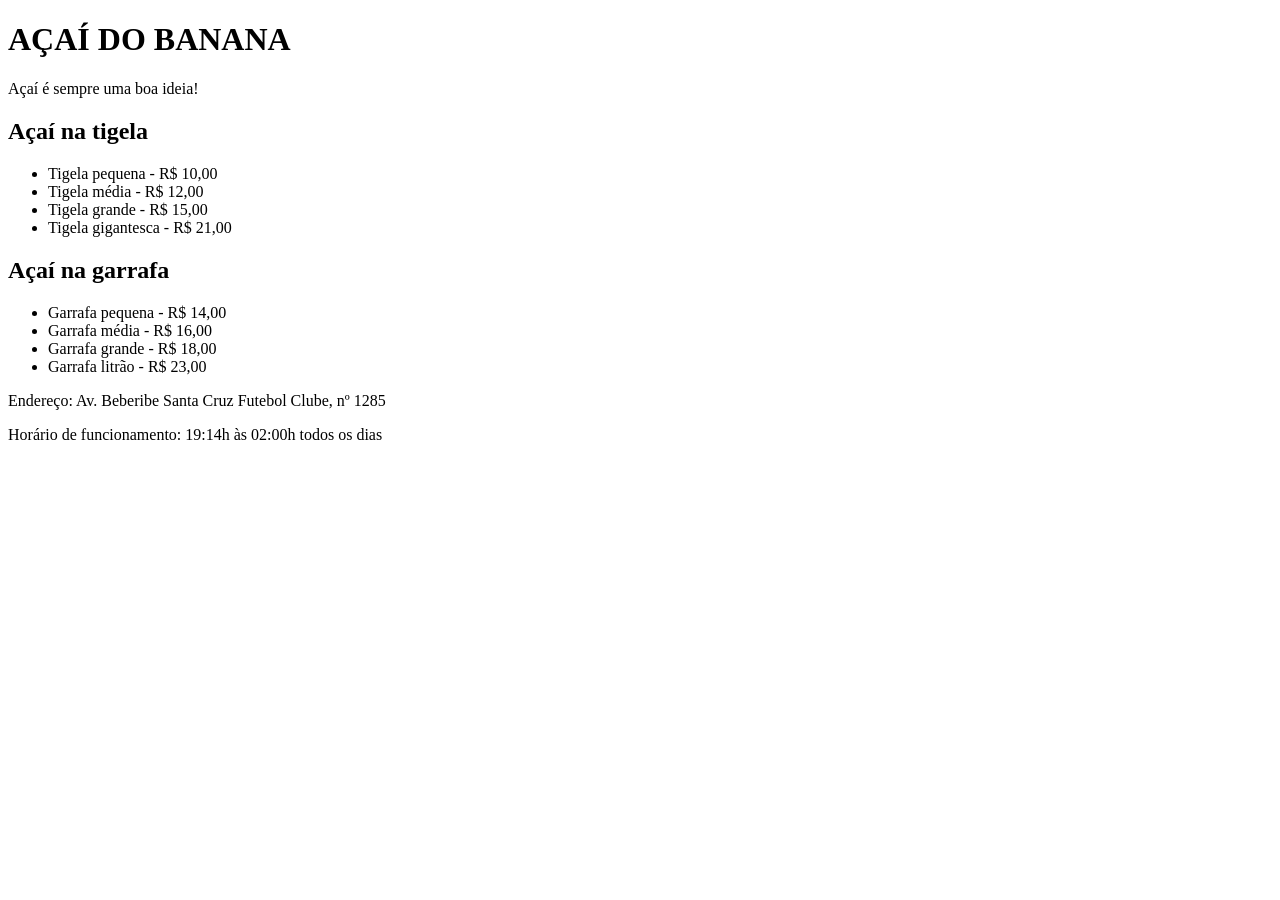
==== cardapio/index.html @ 6cf04509 "caio beta; sport tem aura" ====
<!DOCTYPE html>
<html lang="pt-BR">
<head>
    <meta charset="UTF-8">
    <meta name="viewport" content="width=device-width, initial-scale=1.0">
    <title>Document</title>
    <link rel="stylesheet" href="style.css">
</head>
<body>
    <div class="topo">
       <h1>AÇAÍ DO BANANA</h1>
       <p>Açaí é sempre uma boa ideia!</p> 
       <div class="secao">
        <h2>Açaí na tigela</h2>
        <ul>
            <li>Tigela pequena - R$ 10,00</li>
            <li>Tigela média - R$ 12,00</li>
            <li>Tigela grande - R$ 15,00</li>
            <li>Tigela gigantesca - R$ 21,00</li>
        </ul>
       </div>
       <div class="secao">
        <h2>Açaí na garrafa</h2>
        <ul>
            <li>Garrafa pequena - R$  14,00</li>
            <li>Garrafa média - R$ 16,00</li>
            <li>Garrafa grande - R$ 18,00</li>
            <li>Garrafa litrão - R$ 23,00</li>
       </div>
    </div>
    <div class="rodape">
        <p>Endereço: Av. Beberibe Santa Cruz Futebol Clube, nº 1285</p>
    </div>
    <div>Horário de funcionamento: 19:14h às 02:00h todos os dias</div>
    
</body>
</html>
---- cardapio/style.css ----
#texto {
    font-size: 300px;
}
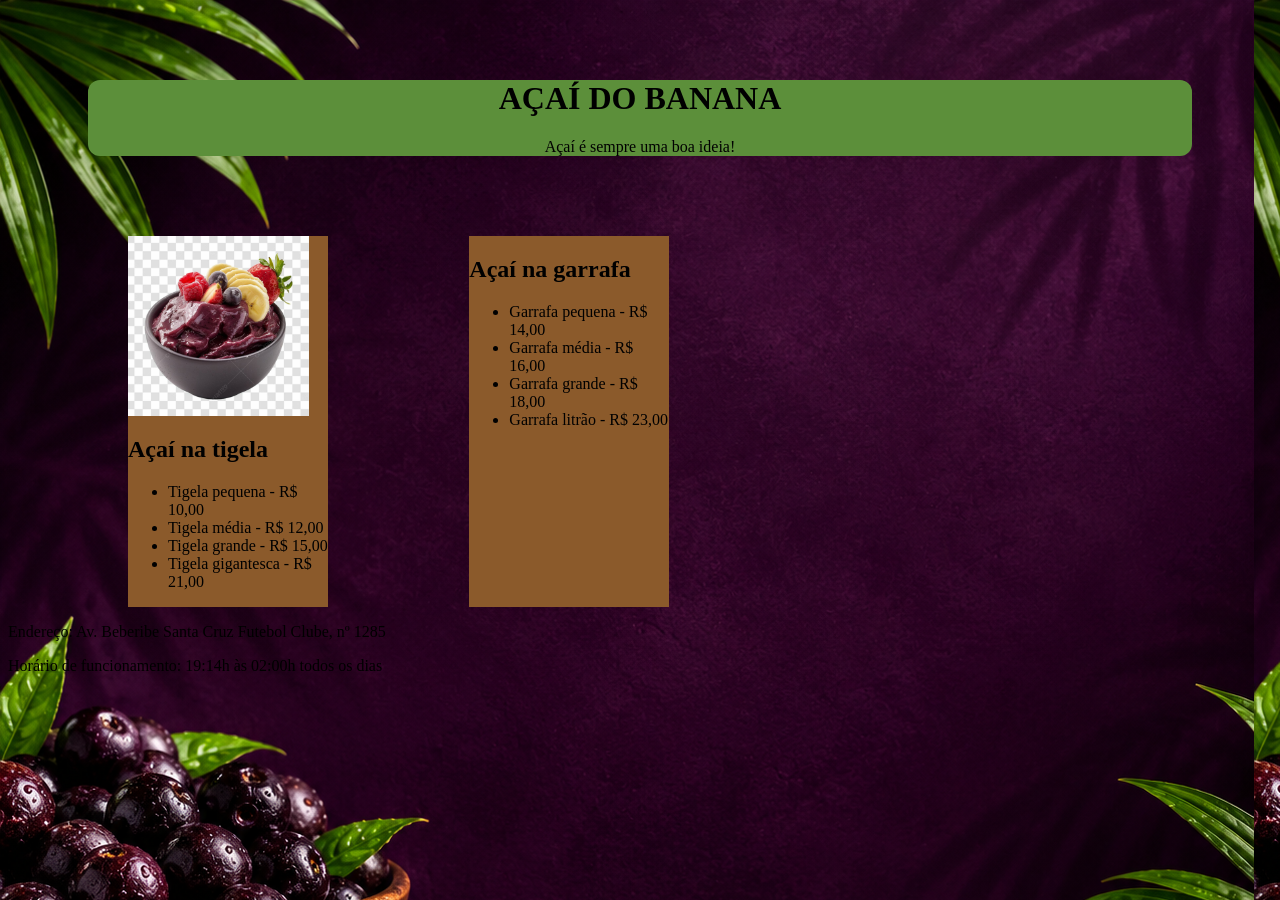
==== commit e2923265: "cards" ====
--- a/cardapio/index.html
+++ b/cardapio/index.html
@@ -1,37 +1,45 @@
 <!DOCTYPE html>
 <html lang="pt-BR">
+
 <head>
     <meta charset="UTF-8">
     <meta name="viewport" content="width=device-width, initial-scale=1.0">
     <title>Document</title>
     <link rel="stylesheet" href="style.css">
 </head>
+
 <body>
     <div class="topo">
-       <h1>AÇAÍ DO BANANA</h1>
-       <p>Açaí é sempre uma boa ideia!</p> 
-       <div class="secao">
-        <h2>Açaí na tigela</h2>
-        <ul>
-            <li>Tigela pequena - R$ 10,00</li>
-            <li>Tigela média - R$ 12,00</li>
-            <li>Tigela grande - R$ 15,00</li>
-            <li>Tigela gigantesca - R$ 21,00</li>
-        </ul>
-       </div>
-       <div class="secao">
-        <h2>Açaí na garrafa</h2>
-        <ul>
-            <li>Garrafa pequena - R$  14,00</li>
-            <li>Garrafa média - R$ 16,00</li>
-            <li>Garrafa grande - R$ 18,00</li>
-            <li>Garrafa litrão - R$ 23,00</li>
-       </div>
+        <h1>AÇAÍ DO BANANA</h1>
+        <p>Açaí é sempre uma boa ideia!</p>
+    </div>
+    <div class="produtos">
+
+        <div class="secao">
+            <img src="acaidatigela.jpg" alt="">
+            <h2>Açaí na tigela</h2>
+            <ul>
+                <li>Tigela pequena - R$ 10,00</li>
+                <li>Tigela média - R$ 12,00</li>
+                <li>Tigela grande - R$ 15,00</li>
+                <li>Tigela gigantesca - R$ 21,00</li>
+            </ul>
+        </div>
+        <div class="secao">
+            <h2>Açaí na garrafa</h2>
+            <ul>
+                <li>Garrafa pequena - R$ 14,00</li>
+                <li>Garrafa média - R$ 16,00</li>
+                <li>Garrafa grande - R$ 18,00</li>
+                <li>Garrafa litrão - R$ 23,00</li>
+        </div>
+
     </div>
     <div class="rodape">
         <p>Endereço: Av. Beberibe Santa Cruz Futebol Clube, nº 1285</p>
+        <p>Horário de funcionamento: 19:14h às 02:00h todos os dias</p>
     </div>
-    <div>Horário de funcionamento: 19:14h às 02:00h todos os dias</div>
-    
+
 </body>
+
 </html>
--- a/cardapio/style.css
+++ b/cardapio/style.css
@@ -1,3 +1,29 @@
-#texto {
-    font-size: 300px;
+body {
+    background-image: url(fundodosite.png) ;
+    background-repeat: repeat;
+}
+
+.topo{
+    background-color: #5C8F3A;
+    border-radius: 12px;
+    display: block;
+    justify-content:center;
+    text-align: center; 
+    margin: 80px;
+}
+
+.secao {
+    background-color: #8B5A2B;
+    width: 200px;
+    
+}
+img {
+    height: 180px;
+    display: flex;
+    
+}
+.produtos {
+    padding: 0 120px;
+    display: grid;
+    grid-template-columns: 1fr 1fr 1fr;
 }
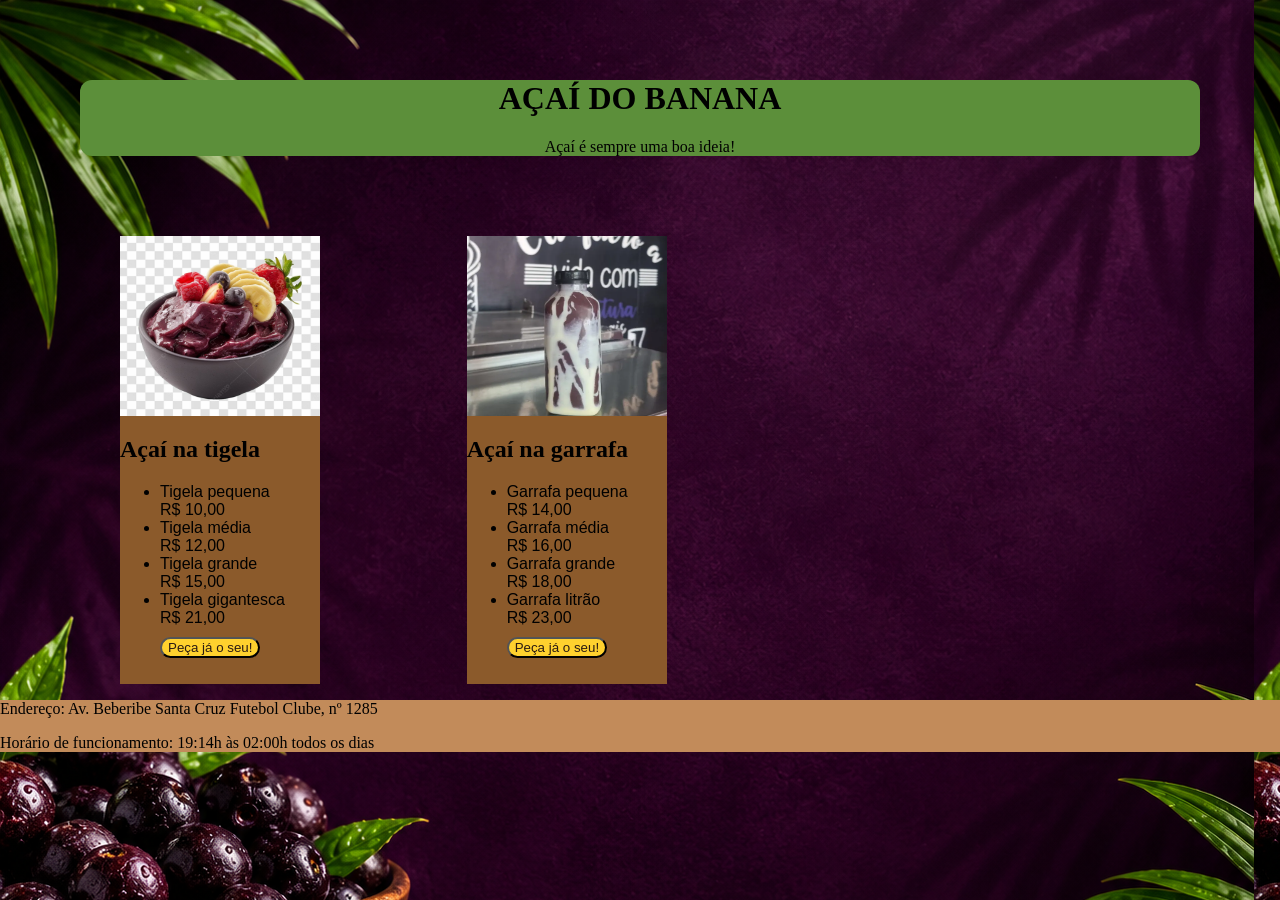
==== commit 5bf88c98: "nao sou beta" ====
--- a/cardapio/index.html
+++ b/cardapio/index.html
@@ -19,26 +19,35 @@
             <img src="acaidatigela.jpg" alt="">
             <h2>Açaí na tigela</h2>
             <ul>
-                <li>Tigela pequena - R$ 10,00</li>
-                <li>Tigela média - R$ 12,00</li>
-                <li>Tigela grande - R$ 15,00</li>
-                <li>Tigela gigantesca - R$ 21,00</li>
+                <li>Tigela pequena <br> R$ 10,00</li>
+                <li>Tigela média <br> R$ 12,00</li>
+                <li>Tigela grande <br> R$ 15,00</li>
+                <li>Tigela gigantesca <br> R$ 21,00</li>
+                <button onclick="">
+                    <a href="tigela.html">Peça já o seu!</a>
+                </button>
             </ul>
         </div>
         <div class="secao">
+            <img src="asainagarroifa.webp" alt="">
             <h2>Açaí na garrafa</h2>
             <ul>
-                <li>Garrafa pequena - R$ 14,00</li>
-                <li>Garrafa média - R$ 16,00</li>
-                <li>Garrafa grande - R$ 18,00</li>
-                <li>Garrafa litrão - R$ 23,00</li>
+                <li>Garrafa pequena <br> R$ 14,00</li>
+                <li>Garrafa média <br> R$ 16,00</li>
+                <li>Garrafa grande <br> R$ 18,00</li>
+                <li>Garrafa litrão <br> R$ 23,00</li>
+                 <button onclick="">
+                    <a href="garrafa.html">Peça já o seu!</a>
+                </button>
         </div>
 
     </div>
-    <div class="rodape">
+
+    <footer>
         <p>Endereço: Av. Beberibe Santa Cruz Futebol Clube, nº 1285</p>
         <p>Horário de funcionamento: 19:14h às 02:00h todos os dias</p>
-    </div>
+    </footer>
+
 
 </body>
 
--- a/cardapio/style.css
+++ b/cardapio/style.css
@@ -1,6 +1,7 @@
 body {
     background-image: url(fundodosite.png) ;
     background-repeat: repeat;
+    margin: 0;
 }
 
 .topo{
@@ -17,8 +18,15 @@
     width: 200px;
     
 }
+h2 {
+    font-family: fantasy;
+}
+li{
+    font-family: 'Gill Sans', 'Gill Sans MT', Calibri, 'Trebuchet MS', sans-serif;
+}
 img {
     height: 180px;
+    width: 100%;
     display: flex;
     
 }
@@ -26,4 +34,19 @@
     padding: 0 120px;
     display: grid;
     grid-template-columns: 1fr 1fr 1fr;
+}
+
+button {
+    background-color: #FFD12E;
+    border-radius: 12px;
+    margin: 10px  0;
+}
+a {
+    
+    color: #2B1B12;
+    text-decoration: none;
+}
+footer{
+    background-color: #C28B5A;
+    margin: 0;
 }
